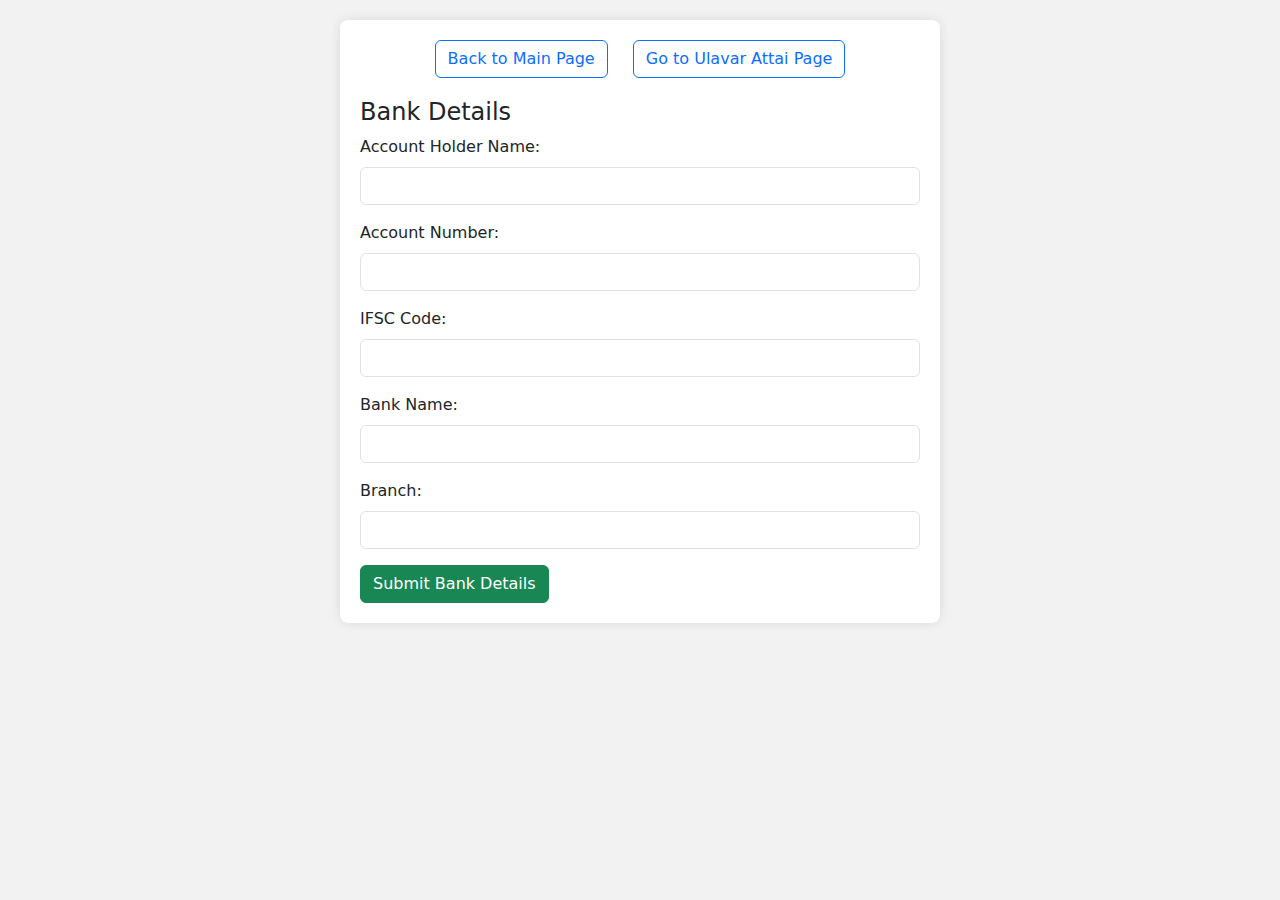
==== project/bank.html @ 2bc05888 "Update and rename home1.html to bank.html" ====
<!DOCTYPE html>
<html lang="en">
<head>
  <meta charset="UTF-8">
  <meta name="viewport" content="width=device-width, initial-scale=1">
  <title>Bank Details</title>
  <!-- Bootstrap CSS CDN -->
  <link href="https://cdn.jsdelivr.net/npm/bootstrap@5.3.0/dist/css/bootstrap.min.css" rel="stylesheet">
  <style>
    body {
      background: #f2f2f2;
      padding-top: 20px;
    }
    .container {
      max-width: 600px;
      background: #fff;
      border-radius: 8px;
      padding: 20px;
      margin: auto;
      box-shadow: 0px 0px 12px rgba(0, 0, 0, 0.1);
    }
    .nav-links {
      margin-bottom: 20px;
      text-align: center;
    }
    .nav-links a {
      margin: 0 10px;
    }
  </style>
</head>
<body>
  <div class="container">
    <!-- Navigation links -->
    <div class="nav-links">
      <a href="index.html" class="btn btn-outline-primary">Back to Main Page</a>
      <a href="form.html" class="btn btn-outline-primary">Go to Ulavar Attai Page</a>
    </div>
    <h4>Bank Details</h4>
    <form id="bankForm">
      <div class="mb-3">
        <label for="accountHolder" class="form-label">Account Holder Name:</label>
        <input type="text" class="form-control" id="accountHolder">
      </div>
      <div class="mb-3">
        <label for="accountNumber" class="form-label">Account Number:</label>
        <input type="text" class="form-control" id="accountNumber">
      </div>
      <div class="mb-3">
        <label for="ifsc" class="form-label">IFSC Code:</label>
        <input type="text" class="form-control" id="ifsc">
      </div>
      <div class="mb-3">
        <label for="bankName" class="form-label">Bank Name:</label>
        <input type="text" class="form-control" id="bankName">
      </div>
      <div class="mb-3">
        <label for="branch" class="form-label">Branch:</label>
        <input type="text" class="form-control" id="branch">
      </div>
      <button type="button" class="btn btn-success" onclick="submitBank()">Submit Bank Details</button>
    </form>
  </div>

  <!-- Bootstrap Bundle with Popper -->
  <script src="https://cdn.jsdelivr.net/npm/bootstrap@5.3.0/dist/js/bootstrap.bundle.min.js"></script>
  <script>
    function submitBank() {
      // Add your Bank details submission code here.
      alert("Bank details submitted successfully!");
    }
  </script>
</body>
</html>
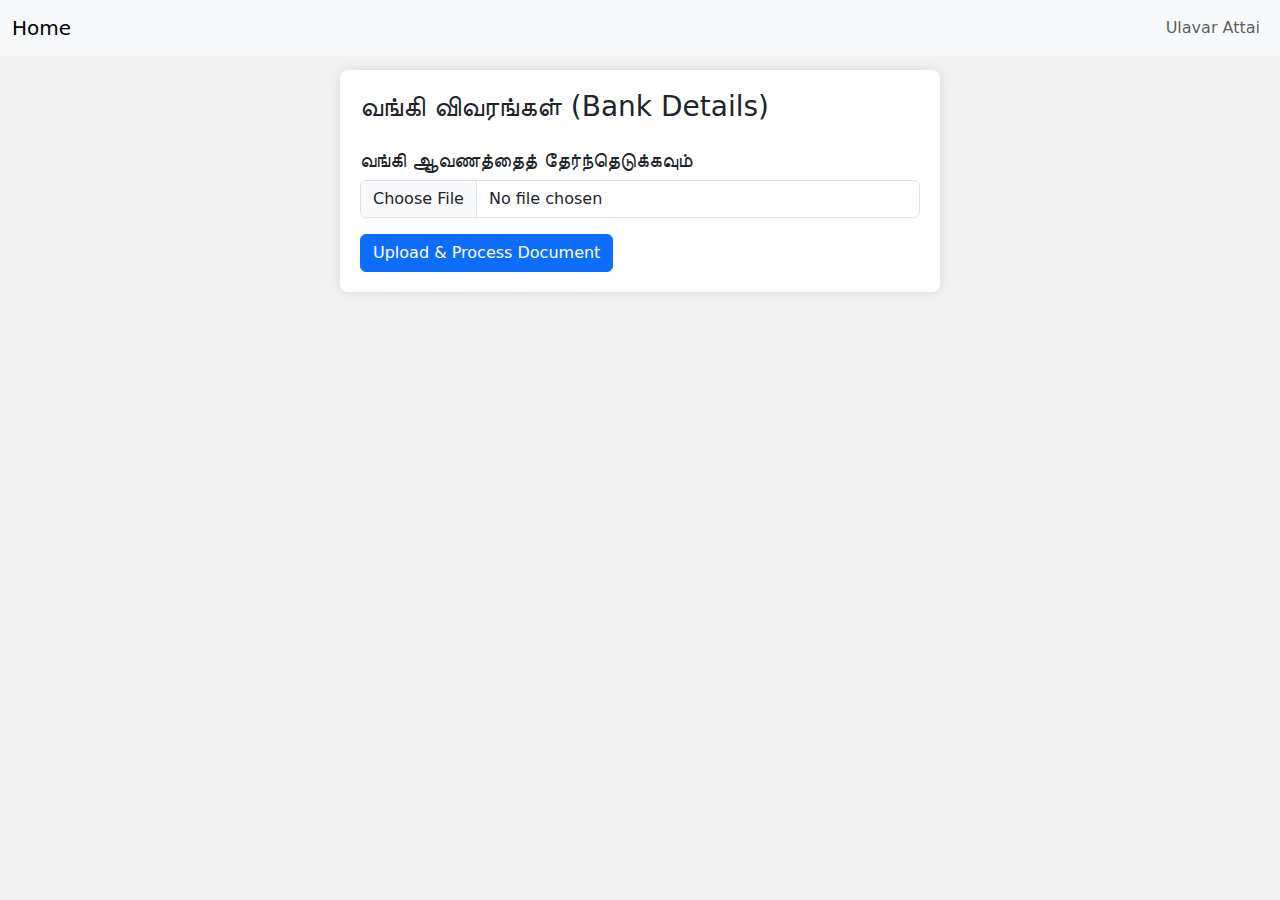
==== commit e8446c96: "Update bank.html" ====
--- a/project/bank.html
+++ b/project/bank.html
@@ -3,69 +3,190 @@
 <head>
   <meta charset="UTF-8">
   <meta name="viewport" content="width=device-width, initial-scale=1">
-  <title>Bank Details</title>
+  <title>Bank Details - வங்கி விவரங்கள்</title>
   <!-- Bootstrap CSS CDN -->
   <link href="https://cdn.jsdelivr.net/npm/bootstrap@5.3.0/dist/css/bootstrap.min.css" rel="stylesheet">
   <style>
     body {
       background: #f2f2f2;
-      padding-top: 20px;
+      padding-top: 70px;
     }
-    .container {
+    .container-custom {
       max-width: 600px;
       background: #fff;
       border-radius: 8px;
       padding: 20px;
       margin: auto;
-      box-shadow: 0px 0px 12px rgba(0, 0, 0, 0.1);
+      margin-bottom: 20px;
+      box-shadow: 0 0 12px rgba(0,0,0,0.1);
     }
-    .nav-links {
-      margin-bottom: 20px;
-      text-align: center;
-    }
-    .nav-links a {
-      margin: 0 10px;
+    .hidden {
+      display: none;
     }
   </style>
 </head>
 <body>
-  <div class="container">
-    <!-- Navigation links -->
-    <div class="nav-links">
-      <a href="index.html" class="btn btn-outline-primary">Back to Main Page</a>
-      <a href="form.html" class="btn btn-outline-primary">Go to Ulavar Attai Page</a>
+  <!-- Responsive Navbar -->
+  <nav class="navbar navbar-expand-lg navbar-light bg-light fixed-top">
+    <div class="container-fluid">
+      <a class="navbar-brand" href="index.html">Home</a>
+      <button class="navbar-toggler" type="button" data-bs-toggle="collapse" data-bs-target="#navbarNavAltMarkup">
+        <span class="navbar-toggler-icon"></span>
+      </button>
+      <div class="collapse navbar-collapse justify-content-end" id="navbarNavAltMarkup">
+        <div class="navbar-nav">
+          <a class="nav-link" href="form.html">Ulavar Attai</a>
+        </div>
+      </div>
     </div>
-    <h4>Bank Details</h4>
-    <form id="bankForm">
+  </nav>
+
+  <!-- Main Container for Bank Details -->
+  <div class="container container-custom">
+    <h3 class="mb-4">வங்கி விவரங்கள் (Bank Details)</h3>
+    <!-- File Upload & OCR Section -->
+    <div id="bank-ocr-section">
+      <h5>வங்கி ஆவணத்தைத் தேர்ந்தெடுக்கவும்</h5>
       <div class="mb-3">
-        <label for="accountHolder" class="form-label">Account Holder Name:</label>
-        <input type="text" class="form-control" id="accountHolder">
+        <input type="file" class="form-control" id="bankFileInput" accept="image/*,application/pdf">
       </div>
-      <div class="mb-3">
-        <label for="accountNumber" class="form-label">Account Number:</label>
-        <input type="text" class="form-control" id="accountNumber">
-      </div>
-      <div class="mb-3">
-        <label for="ifsc" class="form-label">IFSC Code:</label>
-        <input type="text" class="form-control" id="ifsc">
-      </div>
-      <div class="mb-3">
-        <label for="bankName" class="form-label">Bank Name:</label>
-        <input type="text" class="form-control" id="bankName">
-      </div>
-      <div class="mb-3">
-        <label for="branch" class="form-label">Branch:</label>
-        <input type="text" class="form-control" id="branch">
-      </div>
-      <button type="button" class="btn btn-success" onclick="submitBank()">Submit Bank Details</button>
-    </form>
+      <button class="btn btn-primary" onclick="extractBankText()">Upload &amp; Process Document</button>
+    </div>
+    <!-- Auto-filled Bank Details Form -->
+    <div id="bank-details" class="mt-4 hidden">
+      <h5>ஆட்டோ நிரப்பப்பட்ட வங்கி விவரங்கள்</h5>
+      <form id="bankForm">
+        <div class="mb-3">
+          <label for="accountHolder" class="form-label">Account Holder Name / கணக்கு வைத்திருப்பவரின் பெயர்:</label>
+          <input type="text" class="form-control" id="accountHolder">
+        </div>
+        <div class="mb-3">
+          <label for="accountNumber" class="form-label">Account Number / கணக்கு எண்:</label>
+          <input type="text" class="form-control" id="accountNumber">
+        </div>
+        <div class="mb-3">
+          <label for="ifsc" class="form-label">IFSC Code / IFSC குறியீடு:</label>
+          <input type="text" class="form-control" id="ifsc">
+        </div>
+        <div class="mb-3">
+          <label for="bankName" class="form-label">Bank Name / வங்கி பெயர்:</label>
+          <input type="text" class="form-control" id="bankName">
+        </div>
+        <div class="mb-3">
+          <label for="branch" class="form-label">Branch / கிளை:</label>
+          <input type="text" class="form-control" id="branch">
+        </div>
+        <button type="button" class="btn btn-success" onclick="submitBank()">Submit Bank Details</button>
+      </form>
+    </div>
   </div>
 
   <!-- Bootstrap Bundle with Popper -->
   <script src="https://cdn.jsdelivr.net/npm/bootstrap@5.3.0/dist/js/bootstrap.bundle.min.js"></script>
   <script>
+    // ====== API Credentials & Endpoints (Reuse same credentials) ======
+    const OCR_API_KEY = "K85061176588957";
+    const OCR_API_URL = "https://api.ocr.space/parse/image";
+    const DS_API_KEY = "103a7289888c3de65bede92e1f8a3806a057b72a0c552825669901d4819e0d4b";
+    const DS_ENDPOINT = "https://api.together.xyz/v1/chat/completions";
+    const DS_MODEL = "deepseek-ai/DeepSeek-V3";
+
+    // ====== Bank Details Extraction Functions ======
+    async function extractWithLanguage(file, language) {
+      const formData = new FormData();
+      formData.append("apikey", OCR_API_KEY);
+      formData.append("file", file);
+      formData.append("language", language);
+      formData.append("OCREngine", "2");
+      formData.append("scale", "true");
+      formData.append("isOverlayRequired", "false");
+      
+      const response = await fetch(OCR_API_URL, { method: "POST", body: formData });
+      return await response.json();
+    }
+
+    async function extractBankText() {
+      const fileInput = document.getElementById("bankFileInput");
+      if (!fileInput.files.length) {
+        alert("Please select a document file.");
+        return;
+      }
+      document.getElementById("bank-ocr-section").classList.add("hidden");
+      const file = fileInput.files[0];
+      try {
+        const result = await extractWithLanguage(file, "eng");
+        const extractedText = result.ParsedResults?.[0]?.ParsedText?.trim();
+        if (!extractedText) {
+          alert("No text found in the document.");
+          return;
+        }
+        processDeepSeekBank(extractedText);
+      } catch (error) {
+        console.error(error);
+        alert("Network error: " + error.message);
+      }
+    }
+
+    async function processDeepSeekBank(ocrText) {
+      const prompt = `Extract the following key details from the Bank document text:
+- Account Holder Name
+- Account Number
+- IFSC Code
+- Bank Name
+- Branch
+
+Return the result strictly as a JSON object with keys:
+"accountHolder", "accountNumber", "ifsc", "bankName", "branch".
+
+Text:
+${ocrText}`;
+      try {
+        const response = await fetch(DS_ENDPOINT, {
+          method: "POST",
+          headers: {
+            "Authorization": `Bearer ${DS_API_KEY}`,
+            "Content-Type": "application/json"
+          },
+          body: JSON.stringify({
+            model: DS_MODEL,
+            messages: [
+              { role: "system", content: "Extract key details and return results as JSON only." },
+              { role: "user", content: prompt }
+            ]
+          })
+        });
+        const data = await response.json();
+        let aiText = data.choices[0].message.content.trim();
+        let details;
+        try {
+          details = JSON.parse(aiText);
+        } catch (e) {
+          const firstBracket = aiText.indexOf('{');
+          const lastBracket = aiText.lastIndexOf('}');
+          if (firstBracket !== -1 && lastBracket !== -1 && lastBracket > firstBracket) {
+            const jsonString = aiText.substring(firstBracket, lastBracket + 1);
+            details = JSON.parse(jsonString);
+          } else {
+            throw new Error("Unable to extract valid JSON.");
+          }
+        }
+        fillBankFields(details);
+      } catch (error) {
+        console.error("Error processing DeepSeek:", error);
+        alert("Error during bank detail extraction: " + error.message);
+      }
+    }
+
+    function fillBankFields(details) {
+      document.getElementById("accountHolder").value = details.accountHolder || "";
+      document.getElementById("accountNumber").value = details.accountNumber || "";
+      document.getElementById("ifsc").value = details.ifsc || "";
+      document.getElementById("bankName").value = details.bankName || "";
+      document.getElementById("branch").value = details.branch || "";
+      document.getElementById("bank-details").classList.remove("hidden");
+    }
+
     function submitBank() {
-      // Add your Bank details submission code here.
       alert("Bank details submitted successfully!");
     }
   </script>
